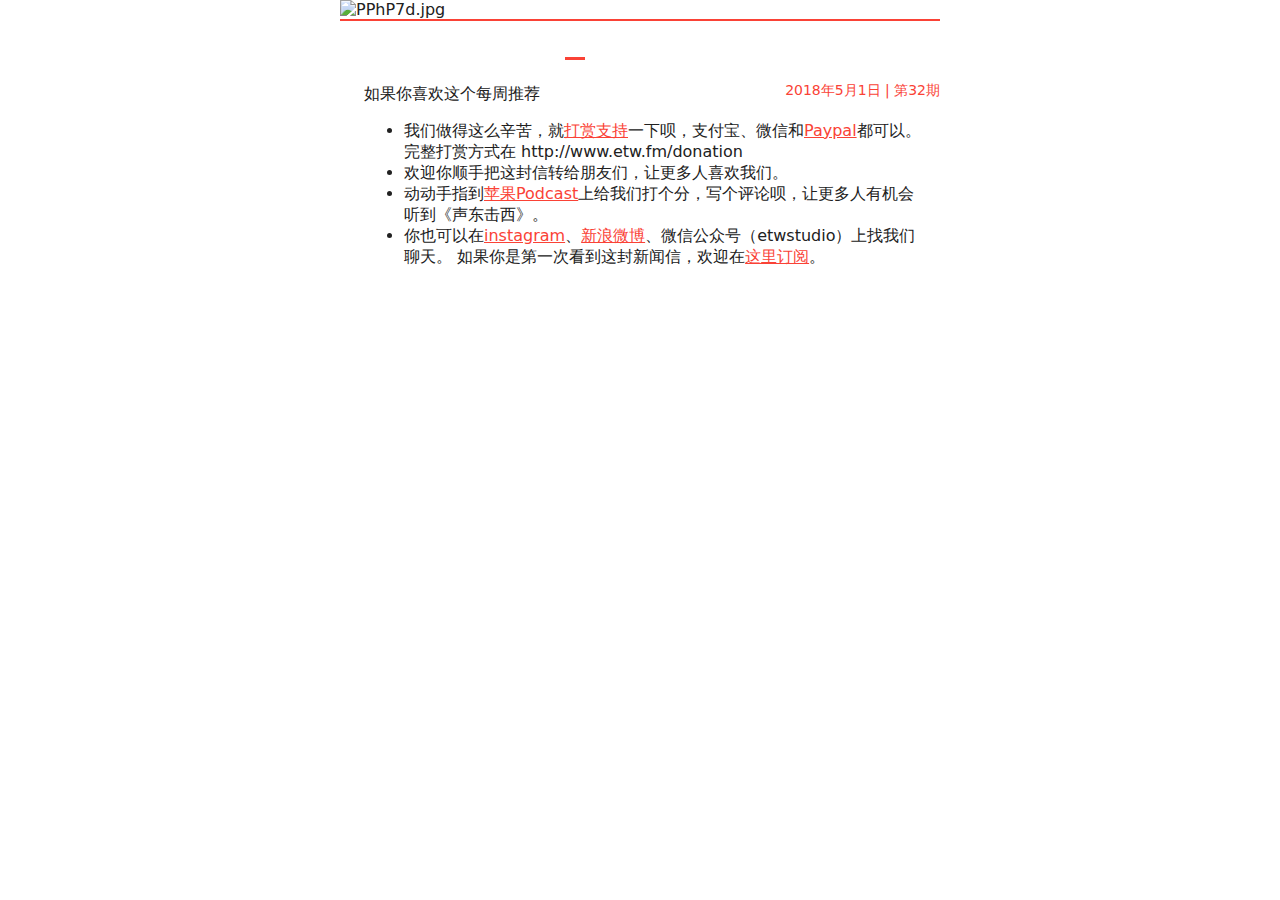
==== templates/red-on-white.html @ 196dd451 "Added templates/ folder and red-on-white.html template." ====
<!DOCTYPE html PUBLIC "-//W3C//DTD XHTML 1.0 Transitional//EN" "http://www.w3.org/TR/xhtml1/DTD/xhtml1-transitional.dtd">
<html>
  <head>
    <meta charset="UTF-8">
    <meta http-equiv="x-ua-compatible" content="IE=edge">
    <meta name="viewport" content="width=device-width, initial-scale=1">
    <title>*|MC:SUBJECT|*</title>
    
  <style type="text/css">
		body{
			background:white;
			margin:0;
			padding:0;
		}
		.content *{
			font-family:"system-ui","sans-serif";
			color:#212121;
			font-size:16px;
		}
		.content a{
			color:#FA4236;
			font-weight:medium;
		}
		.content h3{
			margin:4px 0;
			font-size:20px;
		}
		.content h5{
			color:#757575;
			font-size:14px;
			font-weight:normal;
			margin:4px 0;
		}
		.content{
			margin:0 auto;
			max-width:600px;
			width:100%;
		}
		.content img{
			float:center;
			max-width:600px;
			width:100%;
		}
		.header-img-wrapper{
			text-align:left;
			display:inline-block;
		}
		.header-img{
			height:100px !important;
			width:100px !important;
		}
		h5.header-date-issue{
			color:#FA4236;
			display:inline-block;
			float:right;
			padding-top:78px;
		}
		.header-separator{
			width:100%;
			height:2px;
			background:#FA4236;
		}
		.frame{
			background:white;
			border-radius:8px;
			display:block;
			padding:8px 16px 8px 24px;
			margin:4px 0;
		}
		hr{
			width:20px;
			height:3px;
			margin:24px auto;
			border:none;
			background:#FA4236;
		}
</style></head>
  <body>
    
    
    <div class="content">
      <div class="header-img-wrapper">
        <img class="header-img" width="100" height="100" src="https://s1.ax1x.com/2018/06/27/PPhP7d.jpg" alt="PPhP7d.jpg" border="0">
      </div>
      
      <h5 class="header-date-issue">2018年5月1日 | 第32期</h5>
      <div class="header-separator" style="width:100%;height:2px;background:#FA4236;"></div>
      
      <div class="frame">


        <!-- Insert HTML Content Here -->
      

        <!-- Everything below is considered as footer. -->
        <hr /> 
        <p>如果你喜欢这个每周推荐</p> 
        <ul> 
            <li>我们做得这么辛苦，就<a href="http://www.etw.fm" target="_blank">打赏支持</a>一下呗，支付宝、微信和<a href="http://etw.fm" target="_blank">Paypal</a>都可以。完整打赏方式在 http://www.etw.fm/donation </li> 
            <li>欢迎你顺手把这封信转给朋友们，让更多人喜欢我们。</li> 
            <li>动动手指到<a href="http://etw.fm" target="_blank">苹果Podcast</a>上给我们打个分，写个评论呗，让更多人有机会听到《声东击西》。</li> 
            <li>你也可以在<a href="http://etw.fm" target="_blank">instagram</a>、<a href="http://etw.fm" target="_blank">新浪微博</a>、微信公众号（etwstudio）上找我们聊天。 如果你是第一次看到这封新闻信，欢迎在<a href="http://etw.fm" target="_blank">这里订阅</a>。</li> 
        </ul>
      </div> <!--frame-->
    </div>
  </body>
</html>
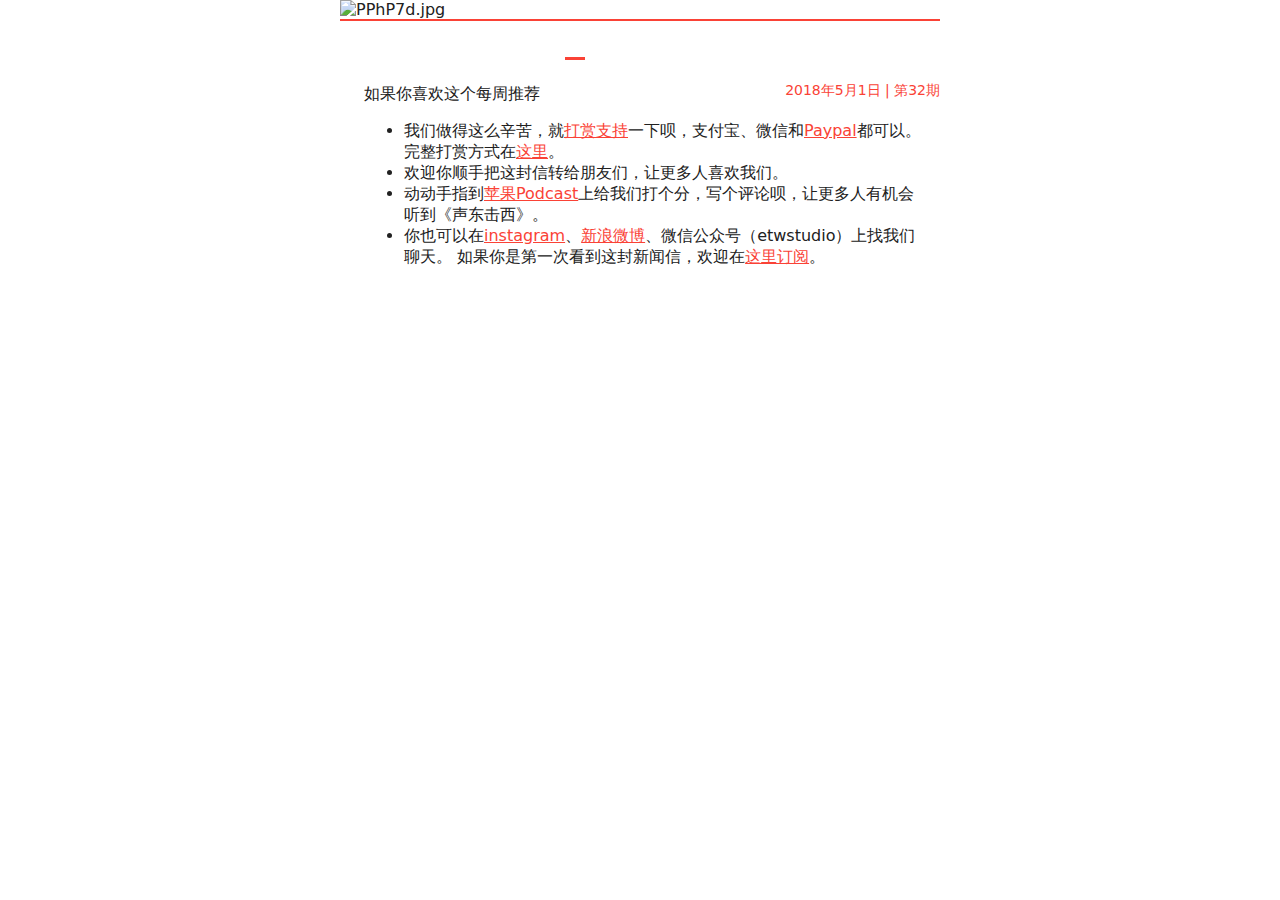
==== commit c426acab: "Updated template footer links." ====
--- a/templates/red-on-white.html
+++ b/templates/red-on-white.html
@@ -95,11 +95,11 @@
         <!-- Everything below is considered as footer. -->
         <hr /> 
         <p>如果你喜欢这个每周推荐</p> 
-        <ul> 
-            <li>我们做得这么辛苦，就<a href="http://www.etw.fm" target="_blank">打赏支持</a>一下呗，支付宝、微信和<a href="http://etw.fm" target="_blank">Paypal</a>都可以。完整打赏方式在 http://www.etw.fm/donation </li> 
-            <li>欢迎你顺手把这封信转给朋友们，让更多人喜欢我们。</li> 
-            <li>动动手指到<a href="http://etw.fm" target="_blank">苹果Podcast</a>上给我们打个分，写个评论呗，让更多人有机会听到《声东击西》。</li> 
-            <li>你也可以在<a href="http://etw.fm" target="_blank">instagram</a>、<a href="http://etw.fm" target="_blank">新浪微博</a>、微信公众号（etwstudio）上找我们聊天。 如果你是第一次看到这封新闻信，欢迎在<a href="http://etw.fm" target="_blank">这里订阅</a>。</li> 
+        <ul>
+          <li>我们做得这么辛苦，就<a href="http://www.etw.fm/donation" target="_blank">打赏支持</a>一下呗，支付宝、微信和<a href="https://www.paypal.me/etwstudio/10" target="_blank">Paypal</a>都可以。完整打赏方式在<a href="http://www.etw.fm/donation" target="_blank">这里</a>。 </li>
+          <li>欢迎你顺手把这封信转给朋友们，让更多人喜欢我们。</li>
+          <li>动动手指到<a href="https://itunes.apple.com/us/podcast/%E5%A3%B0%E4%B8%9C%E5%87%BB%E8%A5%BF/id1183662640?mt=2" target="_blank">苹果Podcast</a>上给我们打个分，写个评论呗，让更多人有机会听到《声东击西》。</li>
+          <li>你也可以在<a href="https://www.instagram.com/etwstudio/" target="_blank">instagram</a>、<a href="http://mail01.tinyletterapp.com/ETWStudio/etw-9/12131281-weibo.com/etwstudio?c=cc72e4f4-3983-4304-a20d-0ff9722d325a" target="_blank">新浪微博</a>、微信公众号（etwstudio）上找我们聊天。 如果你是第一次看到这封新闻信，欢迎在<a href="https://etw.us18.list-manage.com/subscribe?u=326cbfc4f110d2132fe2d00dd&amp;id=b58532965d" target="_blank">这里订阅</a>。</li>
         </ul>
       </div> <!--frame-->
     </div>
